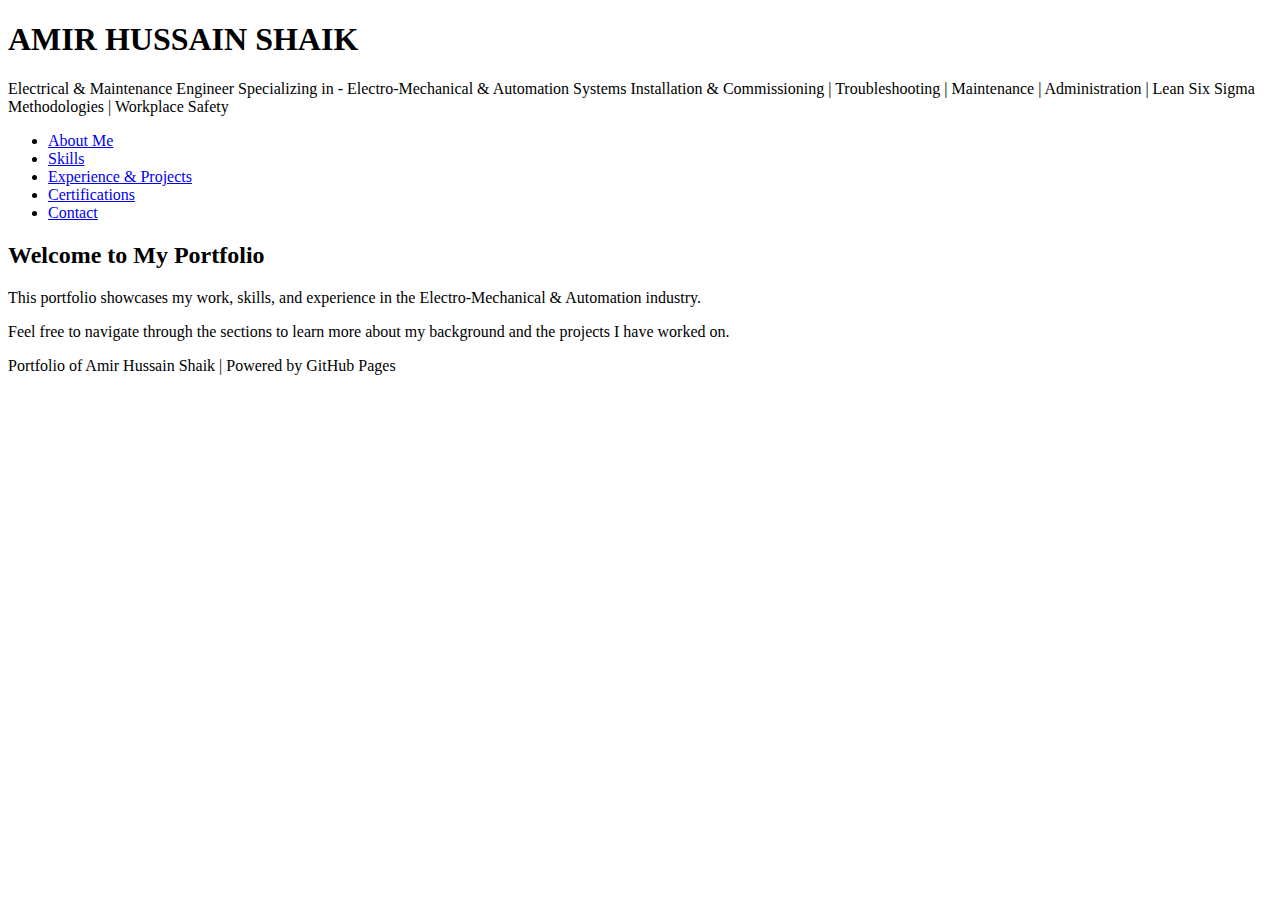
==== index.html @ c76f93a7 "Create index.html" ====
<!DOCTYPE html>
<html lang="en">
<head>
    <meta charset="UTF-8">
    <meta name="viewport" content="width=device-width, initial-scale=1.0">
    <title>Amir Hussain Shaik - Portfolio</title>
    <link rel="stylesheet" href="styles.css"> <!-- You can link your external styles.css here if needed -->
</head>
<body>
    <!-- Header Section -->
    <header style="background-image: url('default-header-bg.jpg');">
        <h1>AMIR HUSSAIN SHAIK</h1>
        <p>Electrical & Maintenance Engineer Specializing in - Electro-Mechanical & Automation Systems Installation & Commissioning | Troubleshooting | Maintenance | Administration | Lean Six Sigma Methodologies | Workplace Safety</p>
    </header>

    <!-- Navigation Menu -->
    <nav>
        <ul>
            <li><a href="about.html">About Me</a></li>
            <li><a href="skills.html">Skills</a></li>
            <li><a href="experience_projects.html">Experience & Projects</a></li>
            <li><a href="certifications.html">Certifications</a></li>
            <li><a href="contact.html">Contact</a></li>
        </ul>
    </nav>

    <!-- Main Section (could be a short introduction) -->
    <section id="home">
        <h2>Welcome to My Portfolio</h2>
        <p>This portfolio showcases my work, skills, and experience in the Electro-Mechanical & Automation industry.</p>
        <p>Feel free to navigate through the sections to learn more about my background and the projects I have worked on.</p>
    </section>

    <!-- Footer Section -->
    <footer>
        <p>Portfolio of Amir Hussain Shaik | Powered by GitHub Pages</p>
    </footer>

    <script>
        // You can add any additional JavaScript functionality here, if needed
    </script>
</body>
</html>
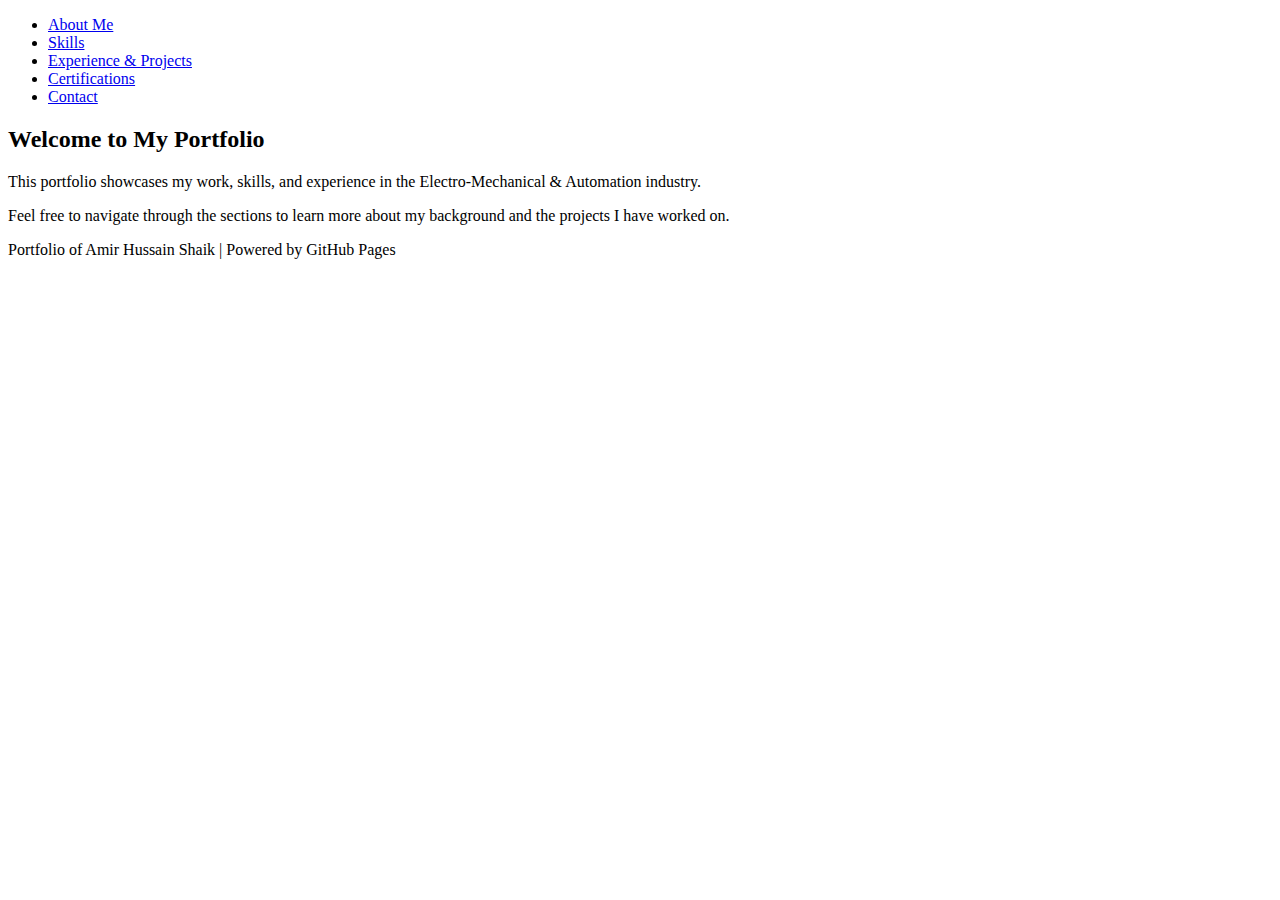
==== commit 11ca3415: "Update index.html" ====
--- a/index.html
+++ b/index.html
@@ -4,14 +4,12 @@
     <meta charset="UTF-8">
     <meta name="viewport" content="width=device-width, initial-scale=1.0">
     <title>Amir Hussain Shaik - Portfolio</title>
-    <link rel="stylesheet" href="styles.css"> <!-- You can link your external styles.css here if needed -->
+    <link rel="stylesheet" href="styles.css"> <!-- External stylesheet -->
+    <script defer src="header.js"></script> <!-- JS to dynamically load the header -->
 </head>
 <body>
-    <!-- Header Section -->
-    <header style="background-image: url('default-header-bg.jpg');">
-        <h1>AMIR HUSSAIN SHAIK</h1>
-        <p>Electrical & Maintenance Engineer Specializing in - Electro-Mechanical & Automation Systems Installation & Commissioning | Troubleshooting | Maintenance | Administration | Lean Six Sigma Methodologies | Workplace Safety</p>
-    </header>
+    <!-- Header Section (loaded dynamically from header.html) -->
+    <div id="header-container"></div>
 
     <!-- Navigation Menu -->
     <nav>
@@ -24,7 +22,7 @@
         </ul>
     </nav>
 
-    <!-- Main Section (could be a short introduction) -->
+    <!-- Main Section -->
     <section id="home">
         <h2>Welcome to My Portfolio</h2>
         <p>This portfolio showcases my work, skills, and experience in the Electro-Mechanical & Automation industry.</p>
@@ -35,9 +33,5 @@
     <footer>
         <p>Portfolio of Amir Hussain Shaik | Powered by GitHub Pages</p>
     </footer>
-
-    <script>
-        // You can add any additional JavaScript functionality here, if needed
-    </script>
 </body>
 </html>
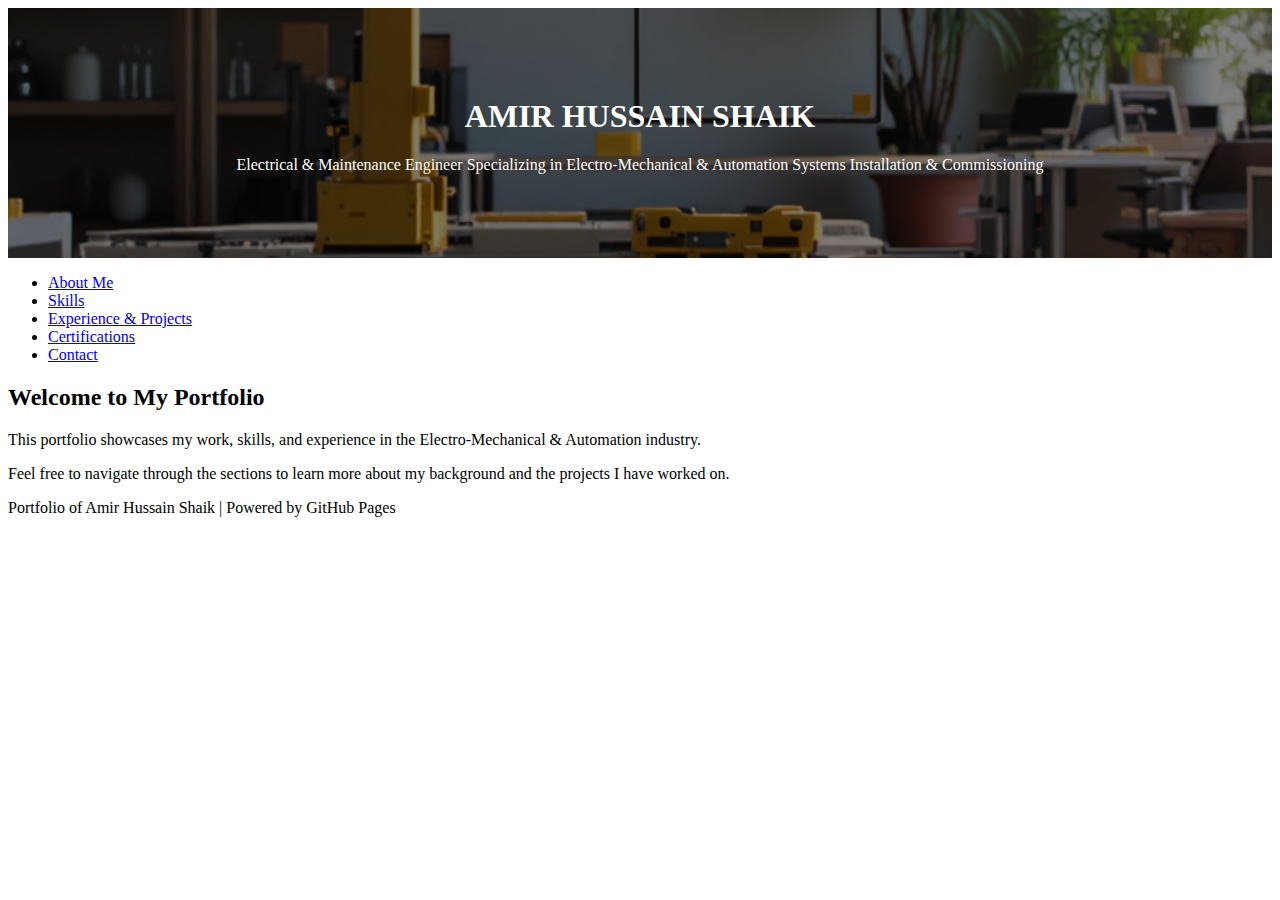
==== commit 362fab03: "Update index.html" ====
--- a/index.html
+++ b/index.html
@@ -8,9 +8,15 @@
     <script defer src="header.js"></script> <!-- JS to dynamically load the header -->
 </head>
 <body>
-    <!-- Header Section (loaded dynamically from header.html) -->
-    <div id="header-container"></div>
-
+    <header id="header" style="background-image: url('./images/default-header-bg.jpg');">
+    <div class="header-overlay"></div>
+    <div class="header-content">
+        <h1>AMIR HUSSAIN SHAIK</h1>
+        <p>
+            Electrical & Maintenance Engineer Specializing in Electro-Mechanical & Automation Systems Installation & Commissioning
+        </p>
+    </div>
+</header>
     <!-- Navigation Menu -->
     <nav>
         <ul>
--- a/styles.css
+++ b/styles.css
@@ -0,0 +1,42 @@
+/* styles.css */
+
+/* General header styling */
+#header {
+    position: relative;
+    height: 250px;
+    background-size: cover;
+    background-position: center;
+    color: white;
+    text-align: center;
+    display: flex;
+    align-items: center;
+    justify-content: center;
+}
+
+.header-overlay {
+    position: absolute;
+    top: 0;
+    left: 0;
+    width: 100%;
+    height: 100%;
+    background: rgba(0, 0, 0, 0.5); /* Dark overlay for text readability */
+    z-index: 1;
+}
+
+.header-content {
+    position: relative;
+    z-index: 2;
+}
+
+#header-title {
+    font-size: 2.5rem;
+    font-weight: bold;
+    margin: 0;
+}
+
+#header-tagline {
+    font-size: 1rem;
+    margin: 10px 0 0;
+    max-width: 80%;
+    line-height: 1.5;
+}
